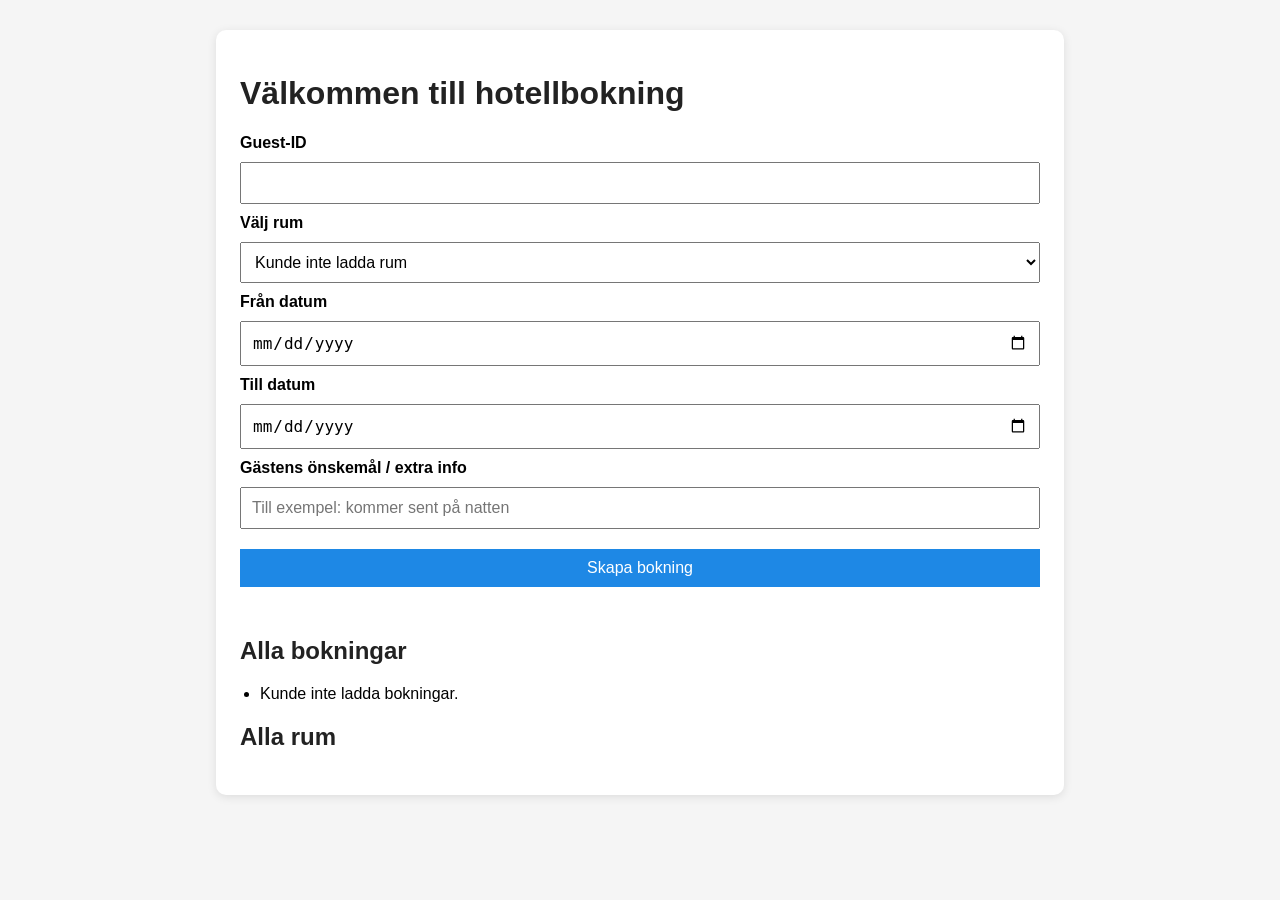
==== hotel-frontend/index.html @ 94ff41c4 "hotelfrontend cc" ====
<!DOCTYPE html>
<html lang="sv">
<head>
  <meta charset="UTF-8">
  <meta name="viewport" content="width=device-width, initial-scale=1.0">
  <title>Hotellbokning</title>
  <link rel="stylesheet" href="style.css">
</head>
<body>
  <div class="container">
    <h1 id="welcome">Välkommen till hotellbokning</h1>

    <form id="bookingForm">
      <label for="guest_id">Guest-ID</label>
      <input type="number" id="guest_id" required>

      <label for="room_id">Välj rum</label>
      <select id="room_id" required>
        <option value="">Laddar rum...</option>
      </select>

      <label for="datefrom">Från datum</label>
      <input type="date" id="datefrom" required>

      <label for="dateto">Till datum</label>
      <input type="date" id="dateto" required>

      <label for="addinfo">Gästens önskemål / extra info</label>
      <input type="text" id="addinfo" placeholder="Till exempel: kommer sent på natten">

      <input type="button" id="createBookingBtn" value="Skapa bokning">

      <div id="message"></div>
    </form>

    <h2>Alla bokningar</h2>
    <ul id="bookingList"></ul>

    <h2>Alla rum</h2>
    <ul id="roomList"></ul>
  </div>

  <script src="script.js"></script>
</body>
</html>
---- hotel-frontend/style.css ----
body {
  font-family: Arial, sans-serif;
  background: #f5f5f5;
  margin: 0;
  padding: 0;
}

.container {
  max-width: 800px;
  margin: 30px auto;
  background: white;
  padding: 24px;
  border-radius: 10px;
  box-shadow: 0 2px 10px rgba(0, 0, 0, 0.1);
}

h1, h2 {
  color: #222;
}

form {
  display: flex;
  flex-direction: column;
  gap: 10px;
  margin-bottom: 30px;
}

label {
  font-weight: bold;
}

input, select {
  padding: 10px;
  font-size: 16px;
}

input[type="button"] {
  background: #1e88e5;
  color: white;
  border: none;
  cursor: pointer;
  margin-top: 10px;
}

input[type="button"]:hover {
  background: #1565c0;
}

#message {
  margin-top: 10px;
  font-weight: bold;
  color: green;
}

ul {
  padding-left: 20px;
}

li {
  margin-bottom: 8px;
}
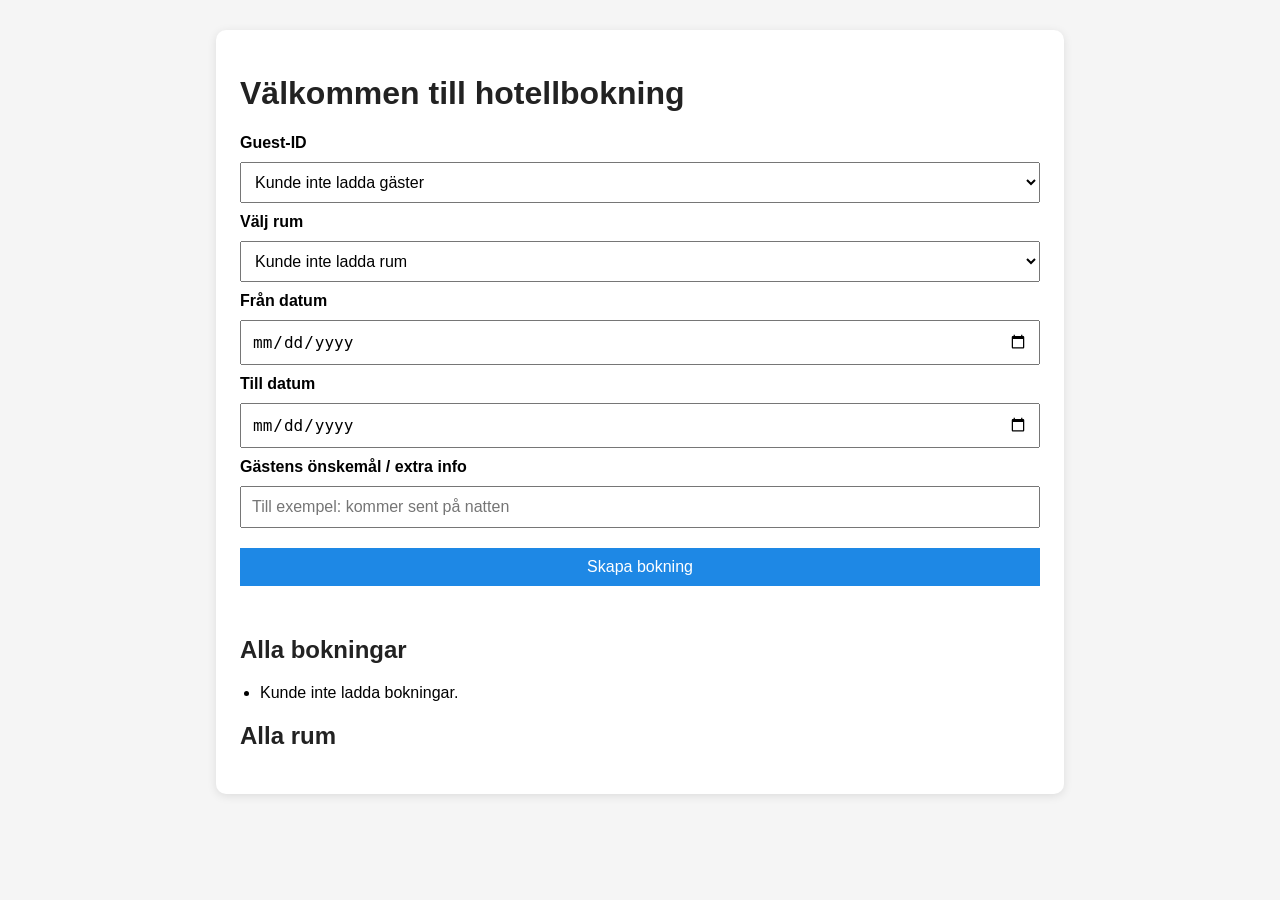
==== commit ca48dc3f: "Made hotel fronend guest and bookings" ====
--- a/hotel-frontend/index.html
+++ b/hotel-frontend/index.html
@@ -12,7 +12,9 @@
 
     <form id="bookingForm">
       <label for="guest_id">Guest-ID</label>
-      <input type="number" id="guest_id" required>
+      <select id="guest_id" required>
+       <option value="">Laddar gäster...</option>
+     </select>
 
       <label for="room_id">Välj rum</label>
       <select id="room_id" required>
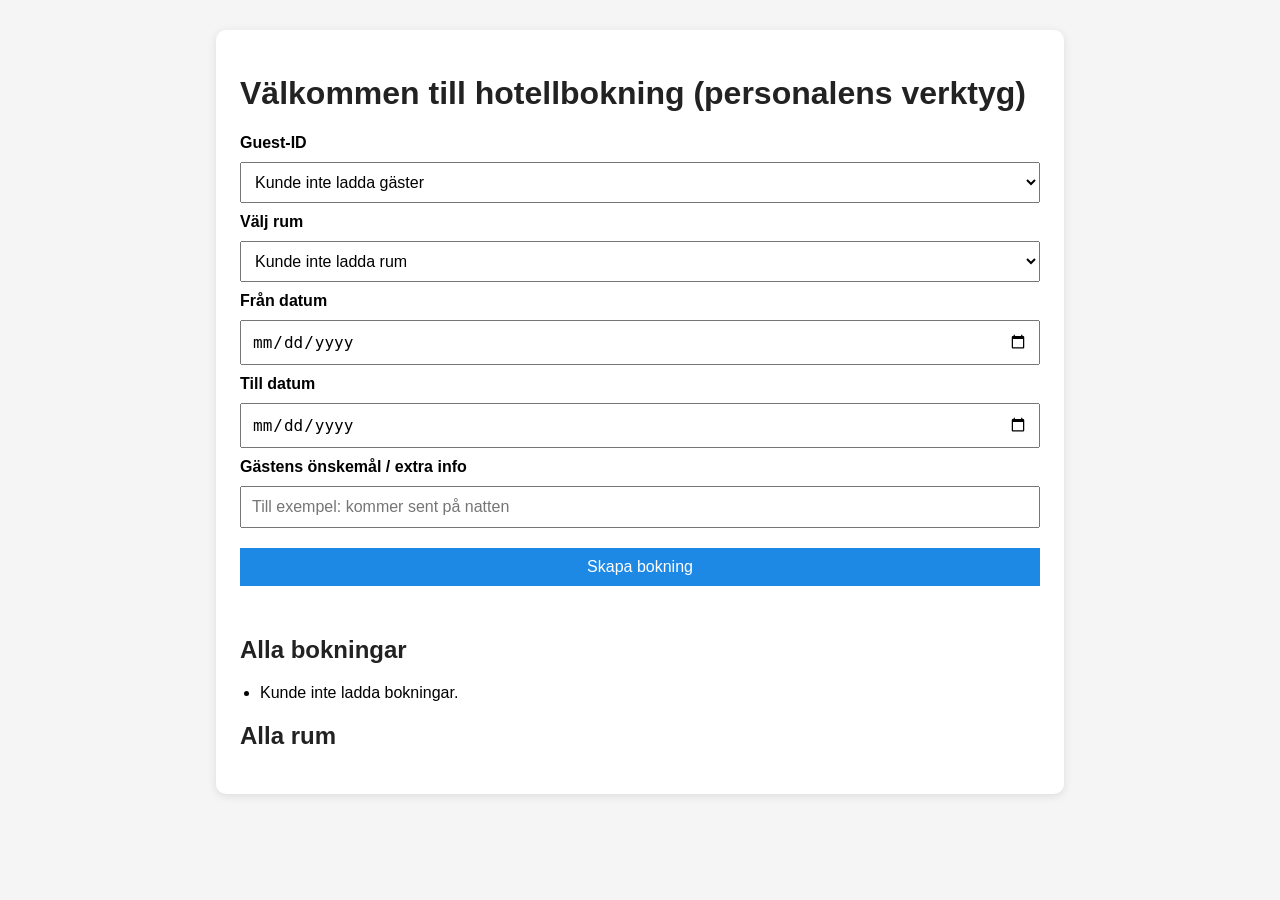
==== commit e0d52790: "making changes to hotel guests page" ====
--- a/hotel-frontend/index.html
+++ b/hotel-frontend/index.html
@@ -8,7 +8,7 @@
 </head>
 <body>
   <div class="container">
-    <h1 id="welcome">Välkommen till hotellbokning</h1>
+    <h1 id="welcome">Välkommen till hotellbokning (personalens verktyg)</h1>
 
     <form id="bookingForm">
       <label for="guest_id">Guest-ID</label>
